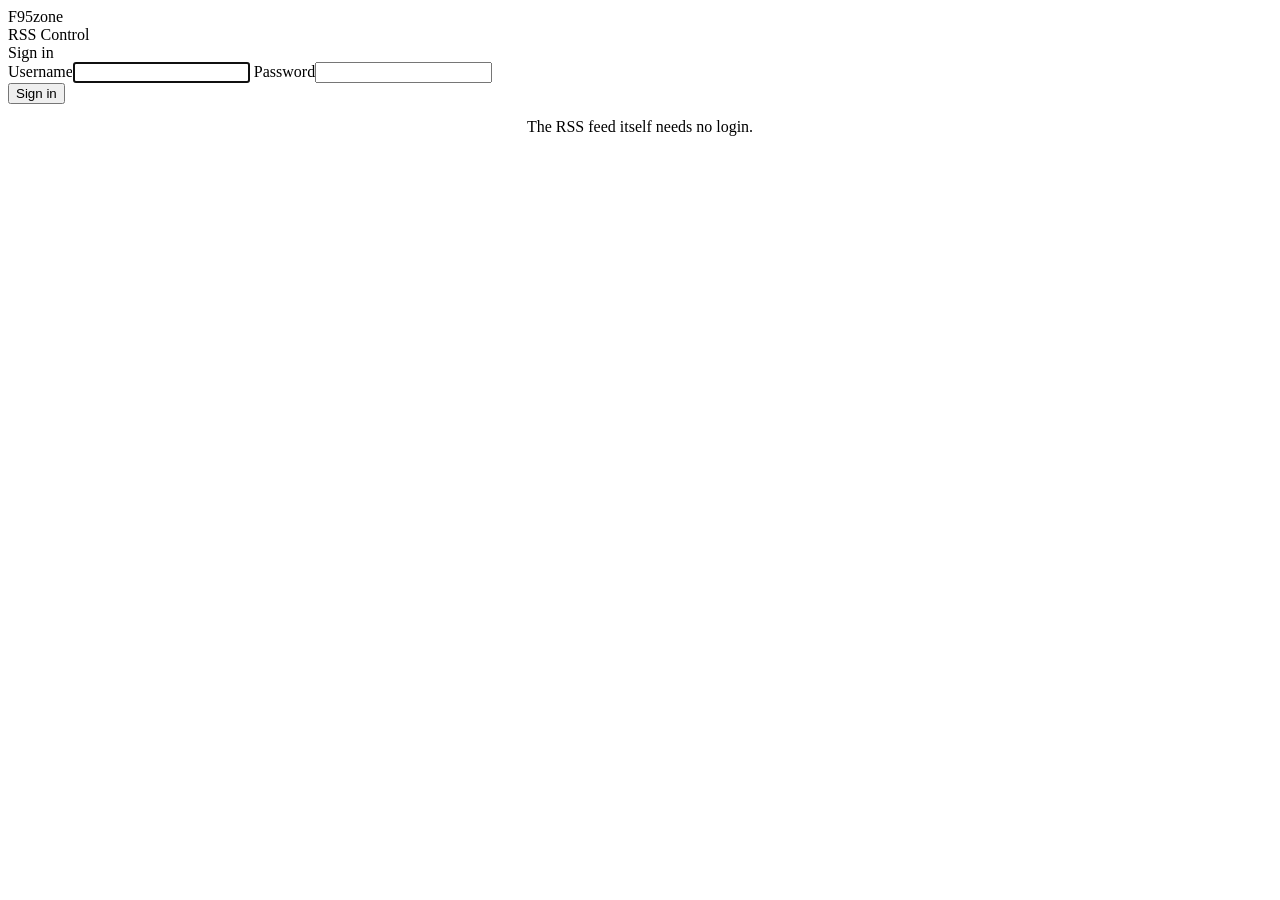
==== web/login.html @ 9541f075 "Go rewrite of F95Zone RSS enricher with web control panel - Port of the Python pipeline (source RSS," ====
<!doctype html>
<html lang="en">
<head>
<meta charset="utf-8">
<meta name="viewport" content="width=device-width, initial-scale=1">
<title>Sign in - F95Zone RSS Control</title>
<link rel="icon" href="data:image/svg+xml,%3Csvg xmlns='http://www.w3.org/2000/svg' viewBox='0 0 32 32'%3E%3Crect width='32' height='32' rx='6' fill='%23e8474c'/%3E%3Ctext x='16' y='22' font-family='Arial' font-weight='900' font-size='15' text-anchor='middle' fill='white'%3EF95%3C/text%3E%3C/svg%3E">
<link rel="stylesheet" href="/ui/style.css">
</head>
<body class="authbody">
<div class="authbox">
  <div class="authbrand"><span class="brand-f">F95</span><span class="brand-z">zone</span></div>
  <div class="authsub">RSS Control</div>
  <form id="f" class="block" autocomplete="on">
    <div class="block-h"><span id="ttl">Sign in</span></div>
    <div class="block-b">
      <p class="muted small" id="hint" hidden>First run: create the administrator account for this control panel. Settings are configured inside the panel afterwards.</p>
      <label class="lbl">Username<input class="in" name="username" id="u" autocomplete="username" autofocus required></label>
      <label class="lbl">Password<input class="in" type="password" name="password" id="p" autocomplete="current-password" required></label>
      <label class="lbl" id="c2" hidden>Confirm password<input class="in" type="password" id="p2" autocomplete="new-password"></label>
      <div class="autherr" id="err" role="alert"></div>
      <button class="btn primary wide" id="go" type="submit">Sign in</button>
    </div>
  </form>
  <p class="muted small" style="text-align:center;margin-top:14px">The RSS feed itself needs no login.</p>
</div>
<script>
(async () => {
  const $ = s => document.querySelector(s);
  let setup = false;
  try {
    const st = await (await fetch('/api/auth/status')).json();
    if (st.authenticated) { location.replace('/'); return; }
    setup = st.setup_required;
  } catch {}
  if (setup) {
    $('#ttl').textContent = 'Create administrator'; $('#go').textContent = 'Create account';
    $('#hint').hidden = false; $('#c2').hidden = false; $('#p').autocomplete = 'new-password';
    $('#p').minLength = 8; $('#p2').required = true;
  }
  $('#f').onsubmit = async e => {
    e.preventDefault(); $('#err').textContent = '';
    if (setup && $('#p').value !== $('#p2').value) { $('#err').textContent = 'Passwords do not match'; return; }
    $('#go').disabled = true;
    try {
      const r = await fetch(setup ? '/api/auth/setup' : '/api/auth/login', {
        method: 'POST', headers: { 'Content-Type': 'application/json', 'X-F95-UI': '1' },
        body: JSON.stringify({ username: $('#u').value, password: $('#p').value })
      });
      const j = await r.json().catch(() => ({}));
      if (!r.ok) throw new Error(j.error || r.statusText);
      location.replace(setup ? '/#/settings' : '/');
    } catch (err) { $('#err').textContent = err.message; $('#go').disabled = false; $('#p').select(); }
  };
})();
</script>
</body>
</html>
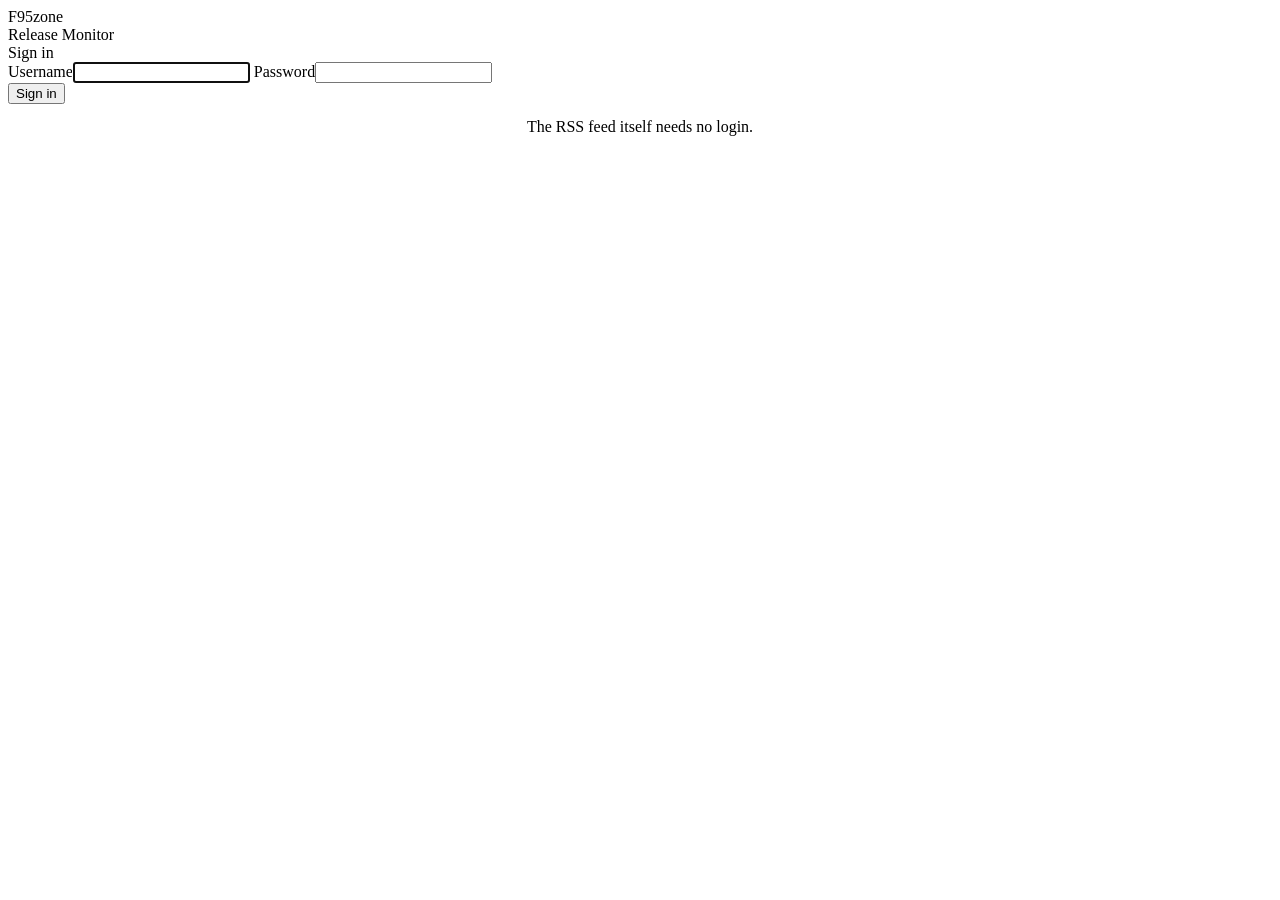
==== commit 78ea2b14: "Rename remaining "RSS Control" references to "Release Monitor" The main app header was renamed earli" ====
--- a/web/login.html
+++ b/web/login.html
@@ -3,14 +3,14 @@
 <head>
 <meta charset="utf-8">
 <meta name="viewport" content="width=device-width, initial-scale=1">
-<title>Sign in - F95Zone RSS Control</title>
+<title>Sign in - F95Zone Release Monitor</title>
 <link rel="icon" href="data:image/svg+xml,%3Csvg xmlns='http://www.w3.org/2000/svg' viewBox='0 0 32 32'%3E%3Crect width='32' height='32' rx='6' fill='%23e8474c'/%3E%3Ctext x='16' y='22' font-family='Arial' font-weight='900' font-size='15' text-anchor='middle' fill='white'%3EF95%3C/text%3E%3C/svg%3E">
 <link rel="stylesheet" href="/ui/style.css">
 </head>
 <body class="authbody">
 <div class="authbox">
   <div class="authbrand"><span class="brand-f">F95</span><span class="brand-z">zone</span></div>
-  <div class="authsub">RSS Control</div>
+  <div class="authsub">Release Monitor</div>
   <form id="f" class="block" autocomplete="on">
     <div class="block-h"><span id="ttl">Sign in</span></div>
     <div class="block-b">
